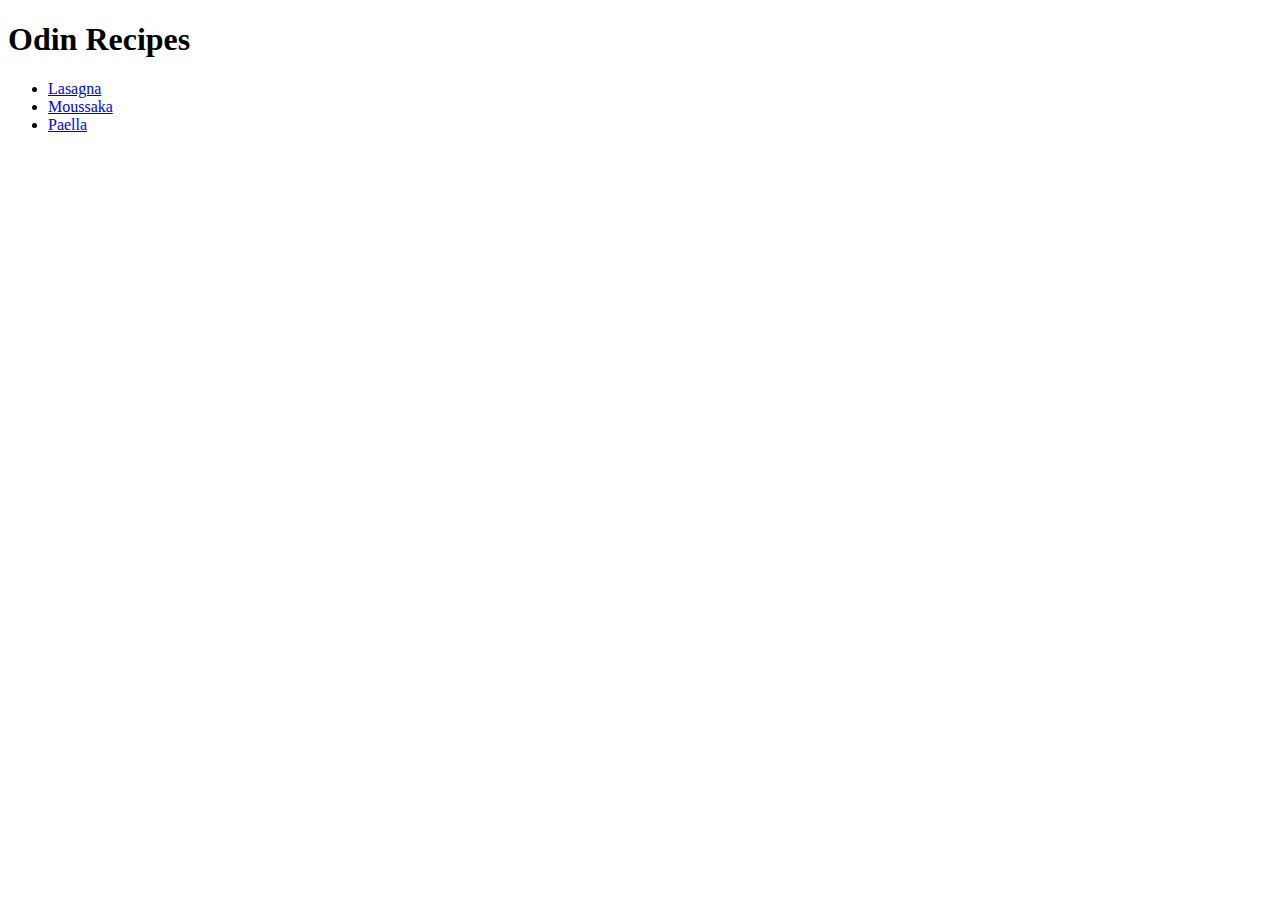
==== index.html @ 8ad33a27 "Add index.html" ====
<!DOCTYPE html>
<html lang="en">
<head>
    <meta charset="UTF-8">
    <meta http-equiv="X-UA-Compatible" content="IE=edge">
    <meta name="viewport" content="width=device-width, initial-scale=1.0">
    <title>Odin Recipes</title>
</head>
<body>
    <h1>Odin Recipes</h1>
    <ul>
        <li><a href="./recipes/lasagna.html">Lasagna</a></li>
        <li><a href="./recipes/moussaka.html">Moussaka</a></li>
        <li><a href="./recipes/paella.html">Paella</a></li>
    </ul>
</body>
</html>
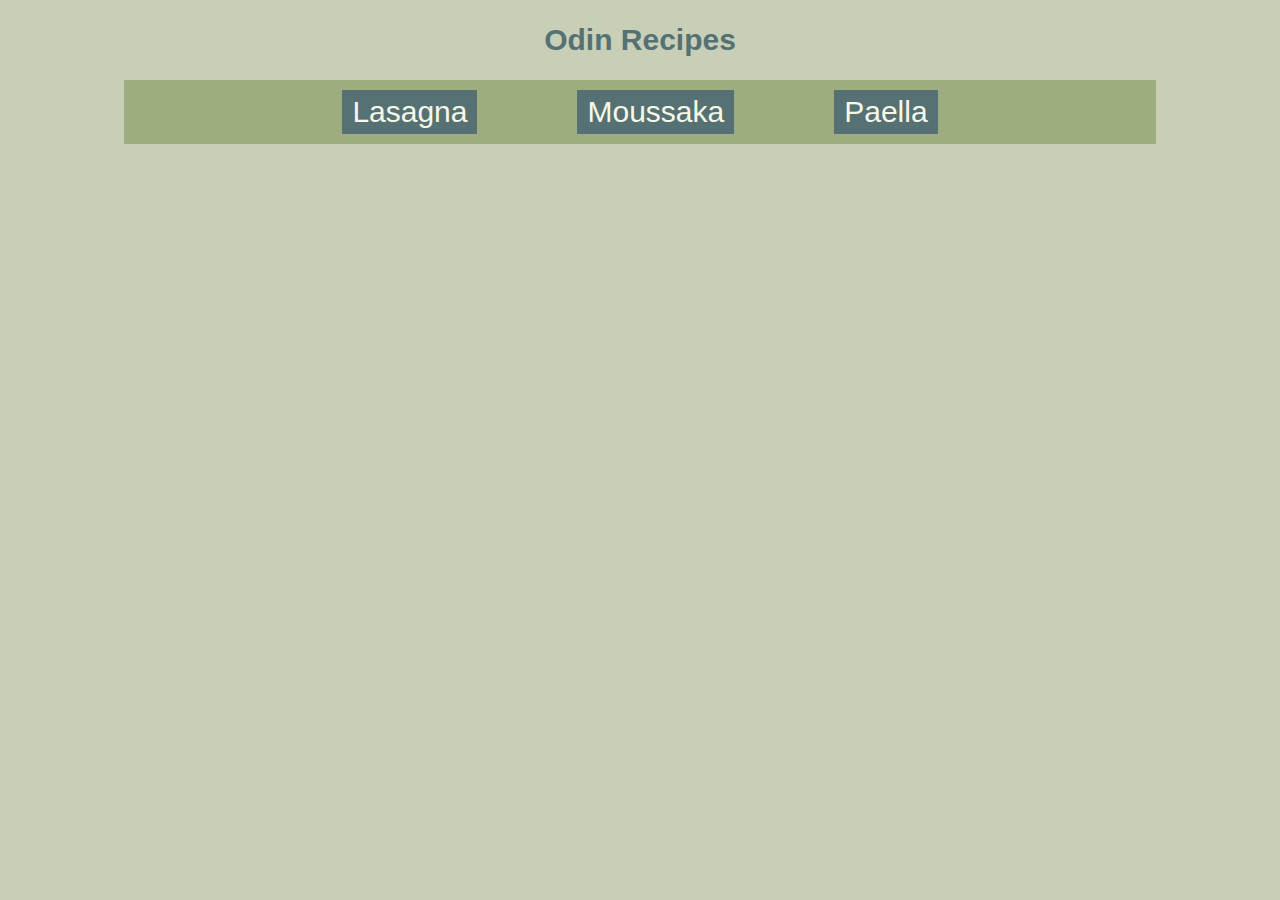
==== commit 77a0242d: "Adds a basic style to the website using flexbox" ====
--- a/index.html
+++ b/index.html
@@ -4,14 +4,17 @@
     <meta charset="UTF-8">
     <meta http-equiv="X-UA-Compatible" content="IE=edge">
     <meta name="viewport" content="width=device-width, initial-scale=1.0">
+    <link href="styles.css" rel="stylesheet">
     <title>Odin Recipes</title>
 </head>
 <body>
-    <h1>Odin Recipes</h1>
-    <ul>
-        <li><a href="./recipes/lasagna.html">Lasagna</a></li>
-        <li><a href="./recipes/moussaka.html">Moussaka</a></li>
-        <li><a href="./recipes/paella.html">Paella</a></li>
-    </ul>
+    <header>
+        <h1><a href="./index.html" class="home">Odin Recipes</a></h1>
+    </header>
+    <section class="bg row">
+        <div class="recipe"><a href="./recipes/lasagna.html">Lasagna</a></div>
+        <div class="recipe"><a href="./recipes/moussaka.html">Moussaka</a></div>
+        <div class="recipe"><a href="./recipes/paella.html">Paella</a></div>
+    </section>
 </body>
 </html>--- a/styles.css
+++ b/styles.css
@@ -0,0 +1,59 @@
+html {
+    background-color: #C7CFB7;
+    color: #F7F7E8;
+    overflow: overlay;
+}
+
+header {
+    text-align: center;
+}
+
+a {
+    color: #F7F7E8;
+    text-decoration: none;
+    font-size: 30px;
+    font-family: Helvetica, Arial, sans-serif;
+    font-weight: 100;
+}
+
+img {
+    width: 360px;
+}
+
+.home {
+    font-size: 30px;
+    color: #557174;
+    font-family: Helvetica, Arial, sans-serif;
+    font-weight: 900;
+}
+
+.bg {
+    background-color: #9DAD7F;
+    width: 80%;
+    margin: 10px auto;
+    padding: 10px;
+}
+
+.row {
+    display: flex;
+    flex-direction: row;
+    flex-wrap: wrap;
+    align-items: flex-start;
+    justify-content: center;
+}
+
+.col {
+    display: flex;
+    flex-direction: column;
+}
+
+.recipe {
+    background-color: #557174;
+    text-align: center;
+    padding: 5px 10px;
+    margin: 0 50px;
+}
+
+.bl {
+    margin: 20px;
+}